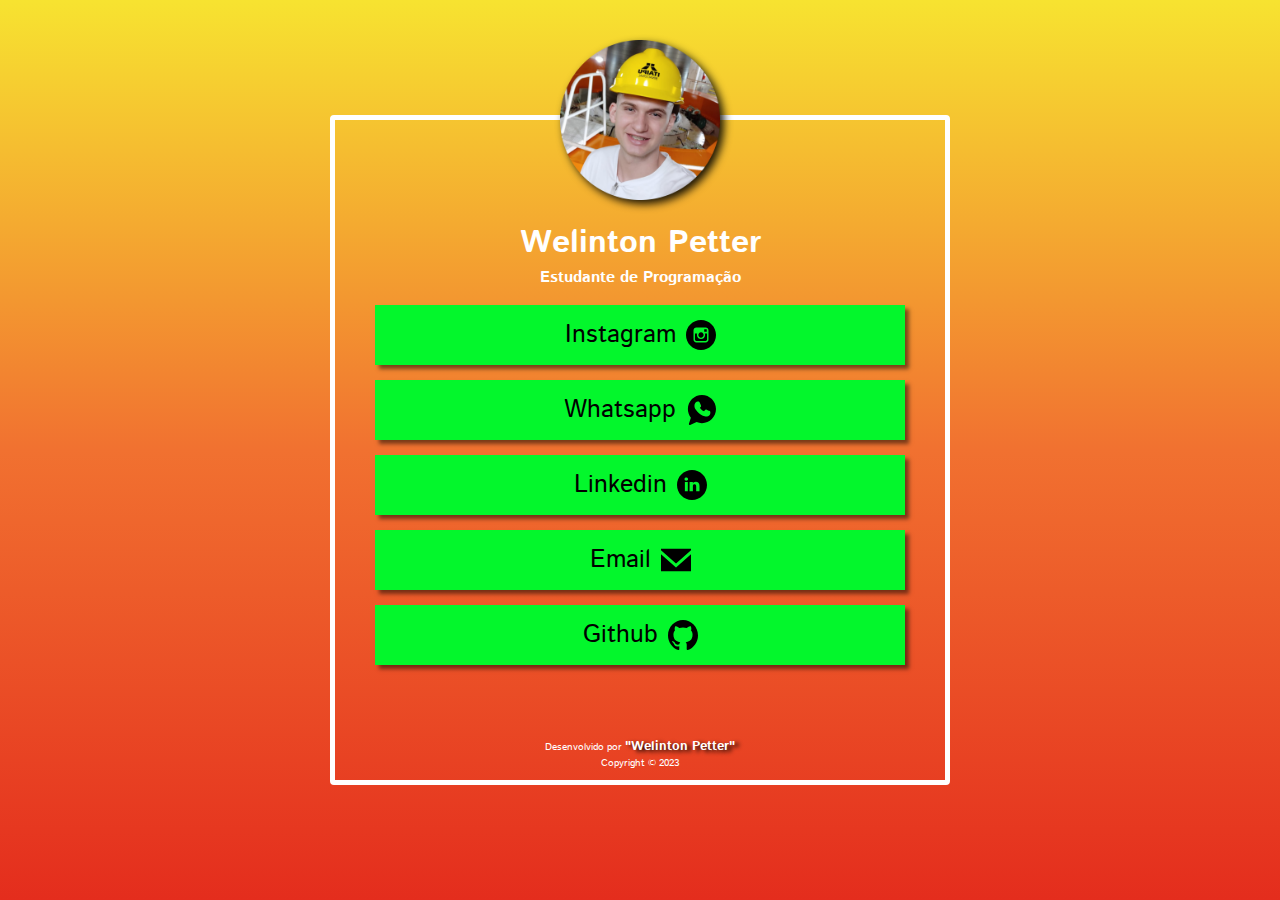
==== docs/index.html @ ccf4a5f2 "Update index.html" ====
<!DOCTYPE html>
<html lang="pt-br">
<head>
    <meta charset="UTF-8">
    <meta http-equiv="X-UA-Compatible" content="IE=edge">
    <meta name="viewport" content="width=device-width, initial-scale=1.0">
    <meta name="author" content="Welinton_Petter">
    <link rel="shortcut icon" href="icon/icon.ico">
    <title>Meus Links</title>
    <link rel="stylesheet" href="css/style.css">

</head>
<body>
    <div class="container">
        <div class="content">
            <img src="img/avatar.png" alt="Foto de Perfil" class="avatar">

            <div>
                <h1>Welinton Petter</h1>
                <h2>Estudante de Programação </h2>

            </div>
            <div class="links">
                <a href="https://www.instagram.com/welinton.petter">Instagram
                    <img src="icon/instagram.svg" alt="Instagram"></a>
                <a href="https://api.whatsapp.com/send?phone=5545991337442&text=Ol%C3%A1,%20Estou%20vindo%20pelo%20seu%20projeto%20do%20Linktree.%F0%9F%98%84">Whatsapp
                    <img src="icon/whatsapp.svg" alt="Numero whatsapp"></a>
                <a href="https://www.linkedin.com/in/welintonpetter/">Linkedin 
                    <img src="icon/linkedin.svg" alt="linkedin"></a>
                <a href="mailto:Welintonpetter13@gmail.com">Email
                    <img src="icon/email.svg" alt="Email"></a>
                <a href="https://github.com/WelintonPetter">Github
                    <img src="icon/github.svg" alt="github"></a>

            </div>
            
            <div class="rodape">
                
                <p>  Desenvolvido por <span>"Welinton Petter"</span></p>
                <p>Copyright © 2023</p>
            </div>

        </div>














    </div>
</body>
</html>
---- docs/css/style.css ----
@import url('https://fonts.googleapis.com/css2?family=Istok+Web&display=swap');

*{
    padding: 0px;
    margin: 0pc;    
    box-sizing: border-box;
    font-family: 'Istok Web', sans-serif;
}

.links img{
    width:30px ;
    
}
body{
    height:100vh ;
    background: linear-gradient(to bottom, #f7e330, #f17130, #e42d1d);
    background-repeat: no-repeat ;   
    display: flex;
    justify-content: center;
    align-items: center;
    padding:0 50px
}

.container{
    max-width: 620px;
    width: 100%;

}

.content{
    border:5px solid white;
    width: 100%;
    border-radius: 4px;
    padding: 100px 40px;
    text-align: center;
    position: relative;
    display: flex;
    flex-direction: column;


}
.avatar{
    width: 160px;
    position: absolute;
    top:-80px;
    align-self: center;
    filter: drop-shadow(4px 4px 4px rgba(0,0,0,0.90));
}
h1,h2{
    color:#ffffff
}
h1{
    font-size: 32px;
}
h2 {
    font-size: 16px;
    margin-bottom: 16px;
}

a{
    align-items: center;
    height: 60px;
    font-size: 25px;
    font-weight:500;
    text-decoration: none;
    background-color: #03f72c;
    color:black;
    display: flex;
    justify-content: center;
    gap: 10px;
    margin-bottom: 15px;
    padding: 10px;
    transition: .20s background-color;
    box-shadow: 4px 4px 4px rgba(0,0,0,0.50);
    flex-wrap:
}
a:hover{
    background-color: #F77534;


}
.rodape{

    align-self: center;
    color:#ffffff;
    font-size: 10px;
    padding-top:30px ;
    position: absolute;
    bottom:10px;
}
span{
    font-weight: 600;
    text-shadow: 4px 2px 4px black ;
    font-size: 13px;
}
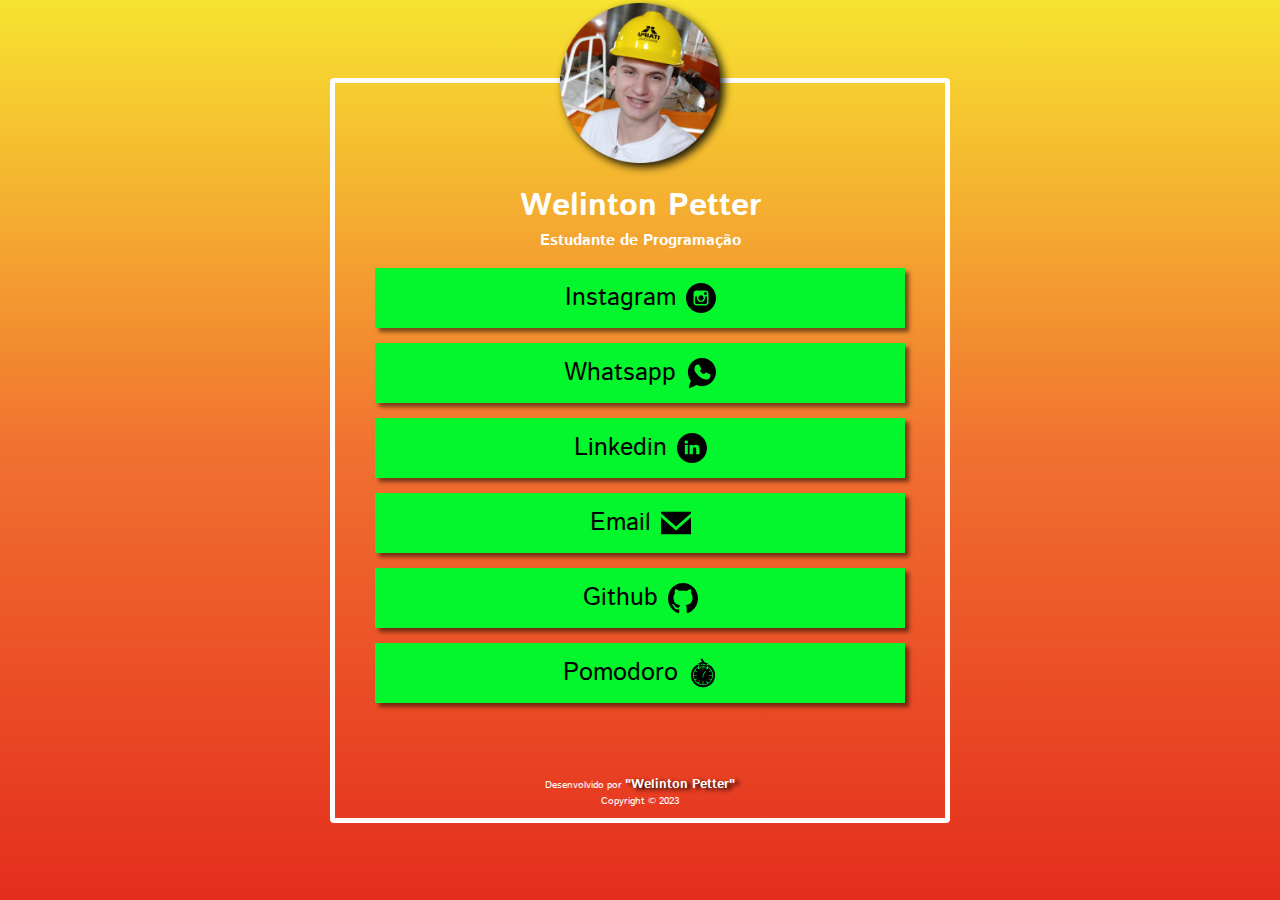
==== commit 83f7c9a0: "pomodoro add" ====
--- a/docs/index.html
+++ b/docs/index.html
@@ -31,6 +31,8 @@
                     <img src="icon/email.svg" alt="Email"></a>
                 <a href="https://github.com/WelintonPetter">Github
                     <img src="icon/github.svg" alt="github"></a>
+                    <a href="https://welintonpetter.github.io/PomodoroClock/">Pomodoro
+                        <img src="icon/tecnica-pomodoro-_1_.svg" alt="Pomodoro"></a>
 
             </div>
             
--- a/docs/css/style.css
+++ b/docs/css/style.css
@@ -80,7 +80,6 @@
 
 }
 .rodape{
-
     align-self: center;
     color:#ffffff;
     font-size: 10px;
@@ -89,6 +88,7 @@
     bottom:10px;
 }
 span{
+   
     font-weight: 600;
     text-shadow: 4px 2px 4px black ;
     font-size: 13px;
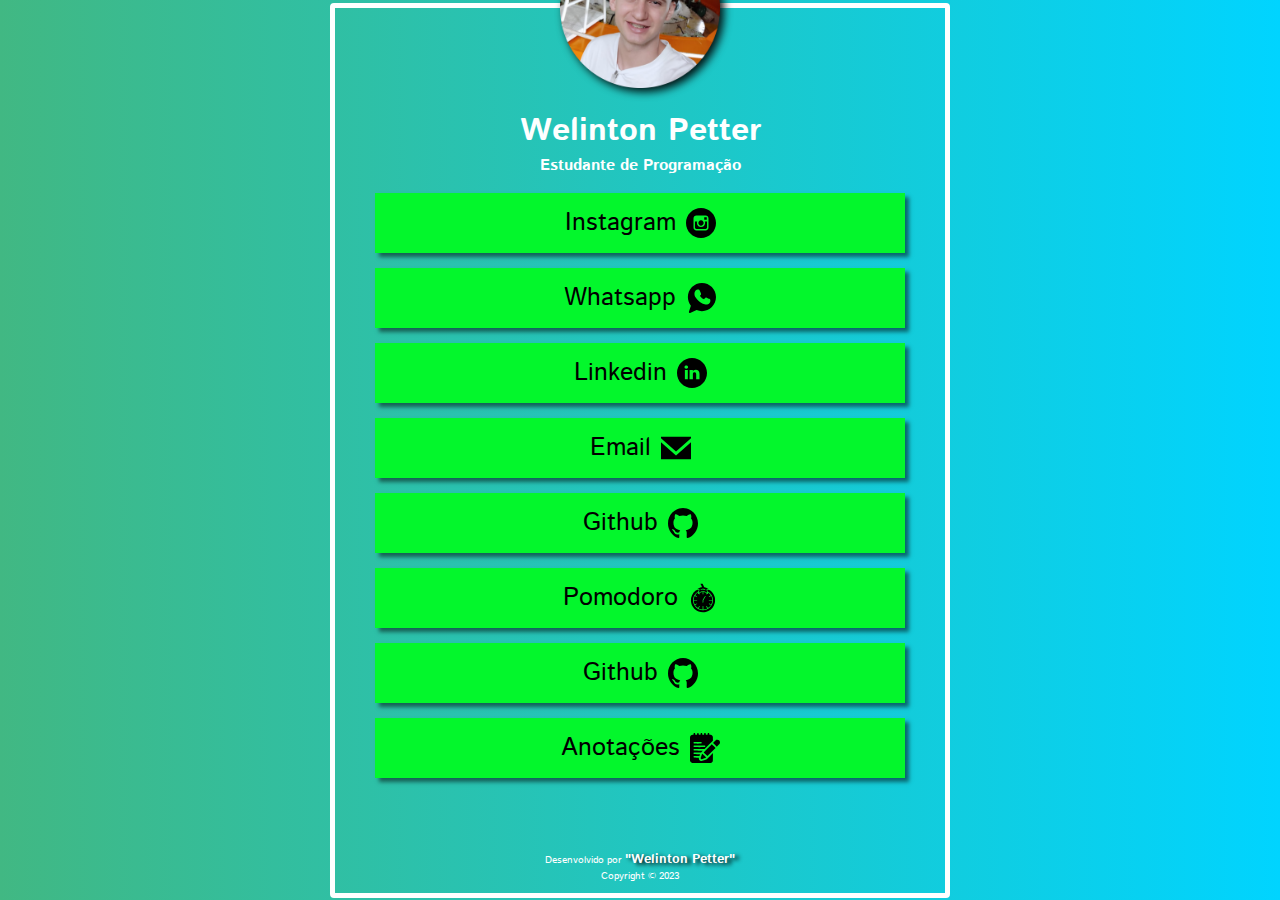
==== commit 548e5e7b: "Anotação" ====
--- a/docs/index.html
+++ b/docs/index.html
@@ -33,6 +33,10 @@
                     <img src="icon/github.svg" alt="github"></a>
                     <a href="https://welintonpetter.github.io/PomodoroClock/">Pomodoro
                         <img src="icon/tecnica-pomodoro-_1_.svg" alt="Pomodoro"></a>
+                <a href="https://github.com/WelintonPetter">Github
+                    <img src="icon/github.svg" alt="github"></a>
+                    <a href="https://welintonpetter.github.io/Petter_List/">Anotações
+                        <img src="icon/anotacao.svg" alt="Anotações"></a>        
 
             </div>
             
--- a/docs/css/style.css
+++ b/docs/css/style.css
@@ -13,7 +13,9 @@
 }
 body{
     height:100vh ;
-    background: linear-gradient(to bottom, #f7e330, #f17130, #e42d1d);
+    background: linear-gradient(90deg,
+    rgba(65,184,131,1)0%,
+    rgba(0,212,255,1)100%);
     background-repeat: no-repeat ;   
     display: flex;
     justify-content: center;
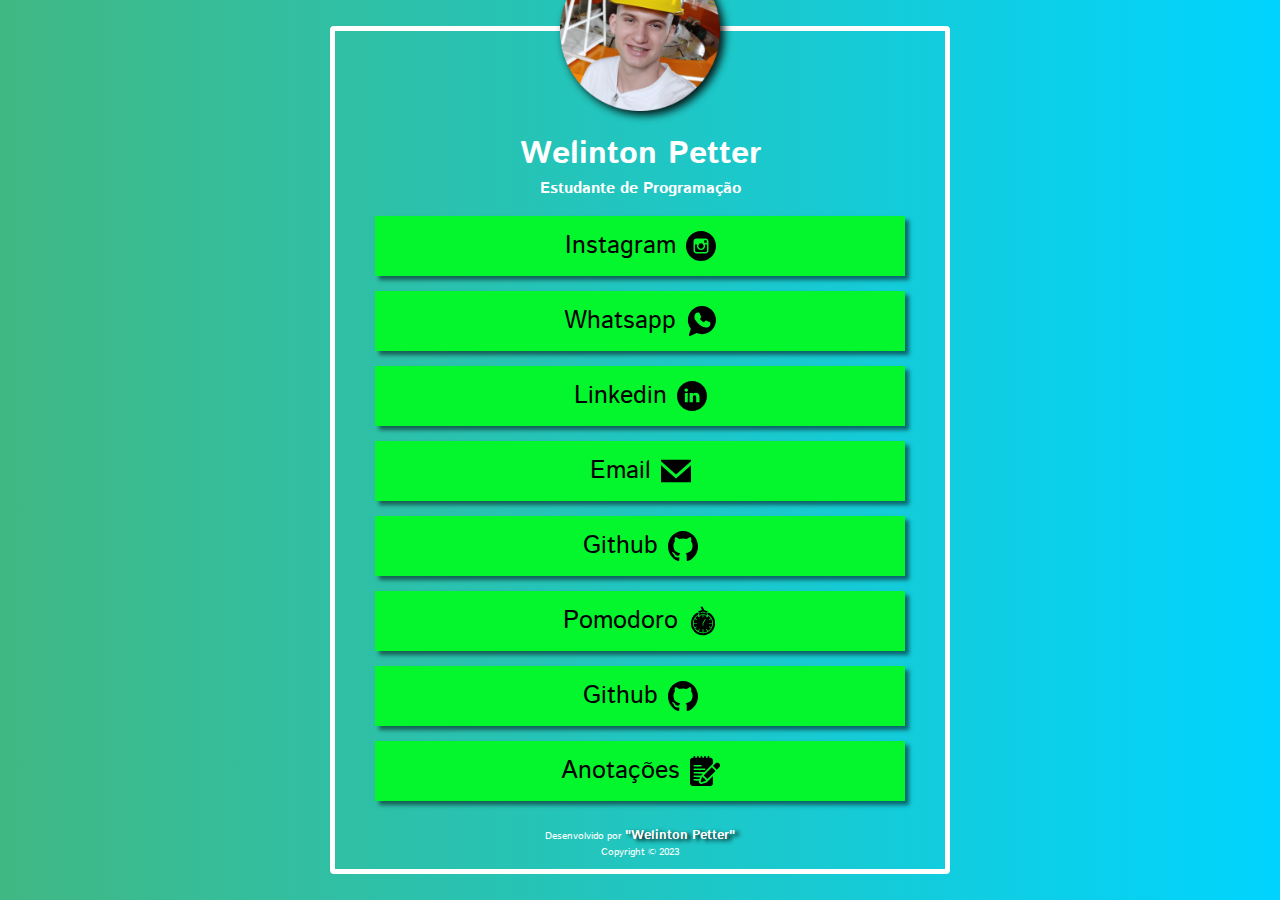
==== commit bb0f6b71: "Css" ====
--- a/docs/index.html
+++ b/docs/index.html
@@ -35,16 +35,19 @@
                         <img src="icon/tecnica-pomodoro-_1_.svg" alt="Pomodoro"></a>
                 <a href="https://github.com/WelintonPetter">Github
                     <img src="icon/github.svg" alt="github"></a>
-                    <a href="https://welintonpetter.github.io/Petter_List/">Anotações
-                        <img src="icon/anotacao.svg" alt="Anotações"></a>        
-
+                <a href="https://welintonpetter.github.io/Petter_List/">Anotações
+                    <img src="icon/anotacao.svg" alt="Anotações"></a>   
+                    
+                    
+                    
+                <div class="rodape">
+                
+                    <p> Desenvolvido por <span>"Welinton Petter"</span></p>
+                    <p>Copyright © 2023</p>
+                </div>               
             </div>
             
-            <div class="rodape">
-                
-                <p>  Desenvolvido por <span>"Welinton Petter"</span></p>
-                <p>Copyright © 2023</p>
-            </div>
+           
 
         </div>
 
--- a/docs/css/style.css
+++ b/docs/css/style.css
@@ -7,7 +7,10 @@
     font-family: 'Istok Web', sans-serif;
 }
 
+
+
 .links img{
+   
     width:30px ;
     
 }
@@ -81,12 +84,17 @@
 
 
 }
+.content{
+    padding-bottom: 10px;
+   
+}
 .rodape{
+
     align-self: center;
     color:#ffffff;
     font-size: 10px;
-    padding-top:30px ;
-    position: absolute;
+    padding-top:10px ;
+    position: flex;
     bottom:10px;
 }
 span{
@@ -94,4 +102,38 @@
     font-weight: 600;
     text-shadow: 4px 2px 4px black ;
     font-size: 13px;
-}+}
+@media screen and (max-width: 600px){
+    body{
+        padding:0 10px
+   
+    }
+}
+
+@media screen and (max-width: 600px){
+    .avatar{
+    width: 40px;
+    left:15px;    
+    top:100px;
+    }
+}
+@media screen and (max-width: 600px){
+    h1{
+        
+    font-size: 30px;
+    text-align: center;
+    margin-bottom: 16px;
+    }
+}
+@media screen and (max-width: 600px){
+    h2{
+        font-size: 20px;
+        text-align: center;
+        margin-bottom: 16px;
+     } 
+}   
+@media screen and (max-width: 600px){
+    .container{
+        width: 90%;
+     } 
+}   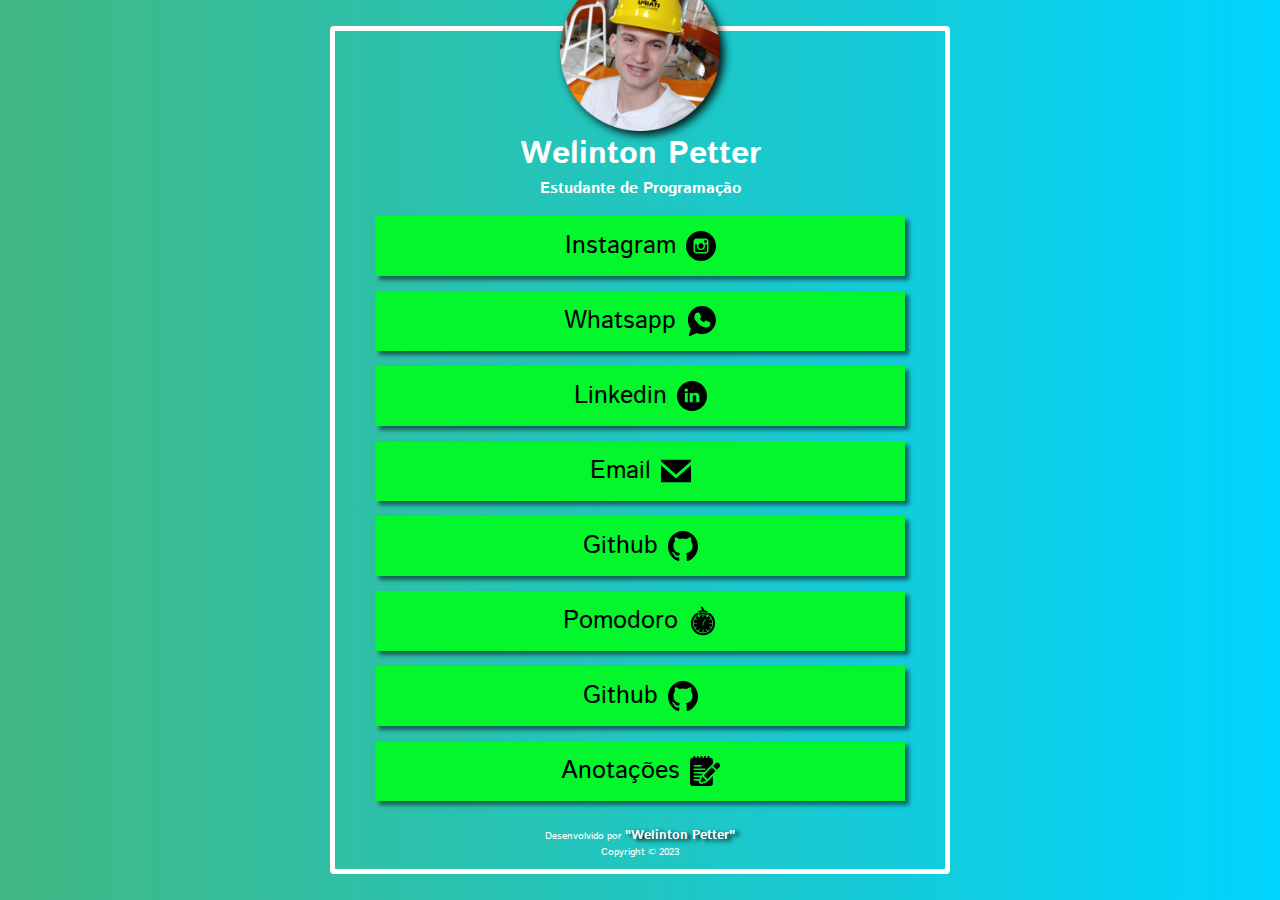
==== commit 4f0242c3: "Update index.html" ====
--- a/docs/index.html
+++ b/docs/index.html
@@ -1,6 +1,7 @@
 <!DOCTYPE html>
 <html lang="pt-br">
 <head>
+    
     <meta charset="UTF-8">
     <meta http-equiv="X-UA-Compatible" content="IE=edge">
     <meta name="viewport" content="width=device-width, initial-scale=1.0">
@@ -10,6 +11,7 @@
     <link rel="stylesheet" href="css/style.css">
 
 </head>
+
 <body>
     <div class="container">
         <div class="content">
--- a/docs/css/style.css
+++ b/docs/css/style.css
@@ -47,7 +47,7 @@
 .avatar{
     width: 160px;
     position: absolute;
-    top:-80px;
+    top:-60px;
     align-self: center;
     filter: drop-shadow(4px 4px 4px rgba(0,0,0,0.90));
 }
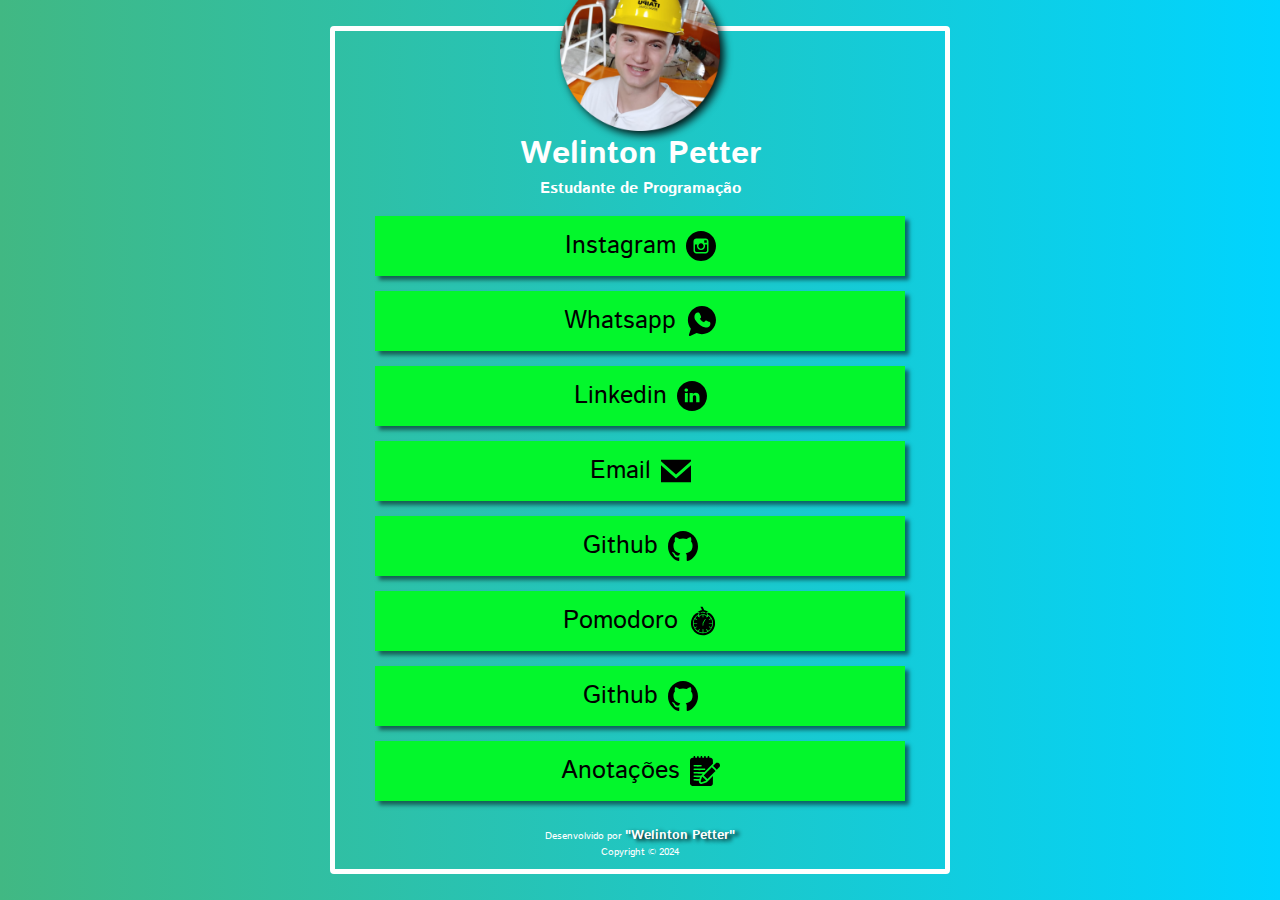
==== commit 630aa751: "2024" ====
--- a/docs/index.html
+++ b/docs/index.html
@@ -45,7 +45,7 @@
                 <div class="rodape">
                 
                     <p> Desenvolvido por <span>"Welinton Petter"</span></p>
-                    <p>Copyright © 2023</p>
+                    <p>Copyright © 2024</p>
                 </div>               
             </div>
             
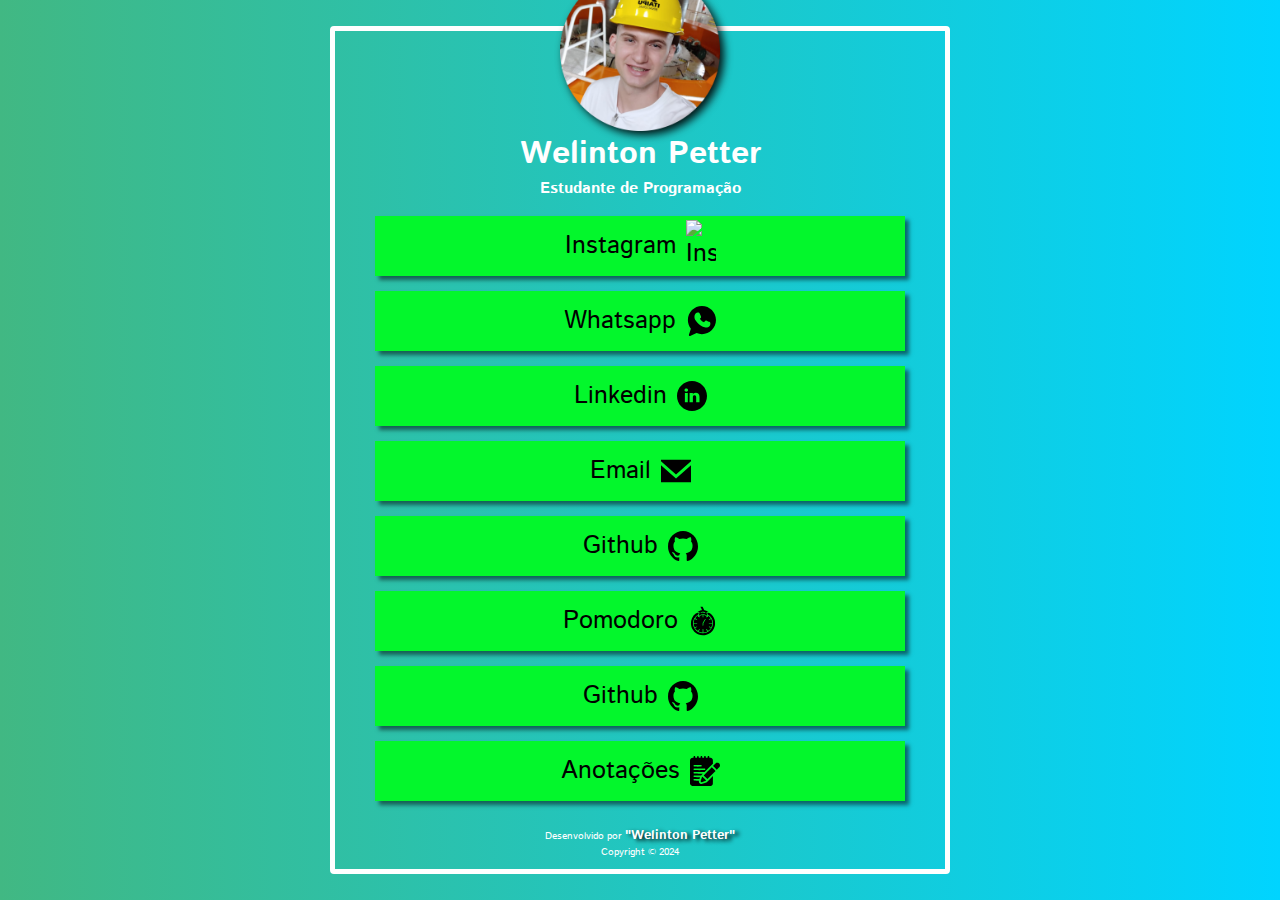
==== commit 36656a0d: "Update index.html" ====
--- a/docs/index.html
+++ b/docs/index.html
@@ -24,7 +24,7 @@
             </div>
             <div class="links">
                 <a href="https://www.instagram.com/welinton.petter">Instagram
-                    <img src="icon/instagram.svg" alt="Instagram"></a>
+                    <img src="icon/" alt="Instagram"></a>
                 <a href="https://api.whatsapp.com/send?phone=5545991337442&text=Ol%C3%A1,%20Estou%20vindo%20pelo%20seu%20projeto%20do%20Linktree.%F0%9F%98%84">Whatsapp
                     <img src="icon/whatsapp.svg" alt="Numero whatsapp"></a>
                 <a href="https://www.linkedin.com/in/welintonpetter/">Linkedin 
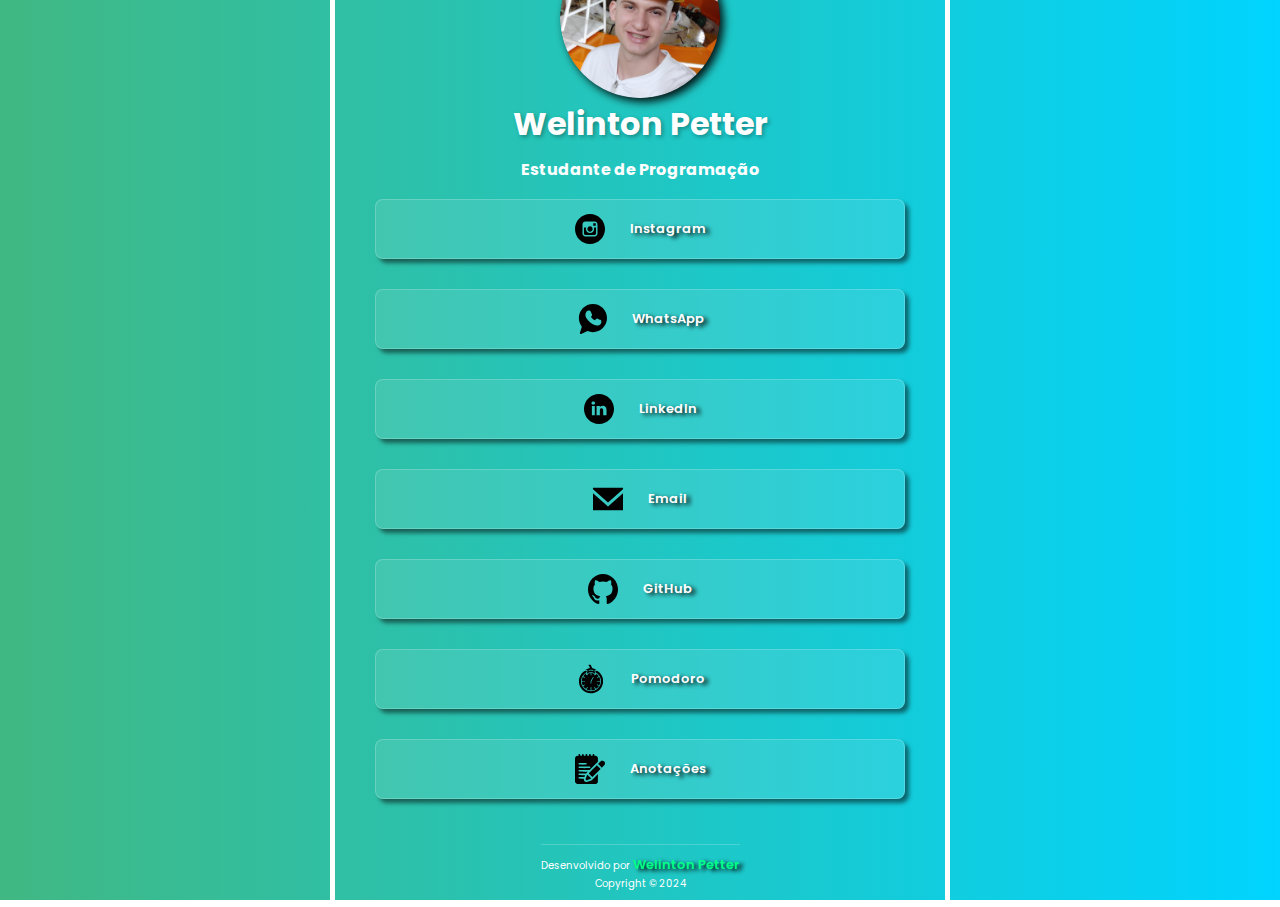
==== commit f1c1f72f: "new" ====
--- a/docs/index.html
+++ b/docs/index.html
@@ -1,71 +1,253 @@
 <!DOCTYPE html>
 <html lang="pt-br">
 <head>
-    
     <meta charset="UTF-8">
     <meta http-equiv="X-UA-Compatible" content="IE=edge">
     <meta name="viewport" content="width=device-width, initial-scale=1.0">
     <meta name="author" content="Welinton_Petter">
+    <meta name="description" content="Links importantes de Welinton Petter">
     <link rel="shortcut icon" href="icon/icon.ico">
-    <title>Meus Links</title>
+    <title>Welinton Petter | Links</title>
     <link rel="stylesheet" href="css/style.css">
-
+    <!-- Fonte do Google -->
+    <link href="https://fonts.googleapis.com/css2?family=Roboto:wght@400;500;700&display=swap" rel="stylesheet">
 </head>
 
 <body>
+    <canvas id="snakeCanvas" style="position: fixed; top: 0; left: 0; z-index: 1000; display: none;"></canvas>
+
     <div class="container">
-        <div class="content">
+        <main class="content">
             <img src="img/avatar.png" alt="Foto de Perfil" class="avatar">
 
-            <div>
+            <header class="profile-info">
                 <h1>Welinton Petter</h1>
-                <h2>Estudante de Programação </h2>
-
-            </div>
-            <div class="links">
-                <a href="https://www.instagram.com/welinton.petter">Instagram
-                    <img src="icon/" alt="Instagram"></a>
-                <a href="https://api.whatsapp.com/send?phone=5545991337442&text=Ol%C3%A1,%20Estou%20vindo%20pelo%20seu%20projeto%20do%20Linktree.%F0%9F%98%84">Whatsapp
-                    <img src="icon/whatsapp.svg" alt="Numero whatsapp"></a>
-                <a href="https://www.linkedin.com/in/welintonpetter/">Linkedin 
-                    <img src="icon/linkedin.svg" alt="linkedin"></a>
-                <a href="mailto:Welintonpetter13@gmail.com">Email
-                    <img src="icon/email.svg" alt="Email"></a>
-                <a href="https://github.com/WelintonPetter">Github
-                    <img src="icon/github.svg" alt="github"></a>
-                    <a href="https://welintonpetter.github.io/PomodoroClock/">Pomodoro
-                        <img src="icon/tecnica-pomodoro-_1_.svg" alt="Pomodoro"></a>
-                <a href="https://github.com/WelintonPetter">Github
-                    <img src="icon/github.svg" alt="github"></a>
-                <a href="https://welintonpetter.github.io/Petter_List/">Anotações
-                    <img src="icon/anotacao.svg" alt="Anotações"></a>   
-                    
-                    
-                    
-                <div class="rodape">
-                
-                    <p> Desenvolvido por <span>"Welinton Petter"</span></p>
-                    <p>Copyright © 2024</p>
-                </div>               
-            </div>
-            
-           
-
-        </div>
-
-
-
-
-
-
-
-
-
-
-
-
-
-
+                <h2>Estudante de Programação</h2>
+            </header>
+
+            <nav class="links">
+                <a href="https://www.instagram.com/welinton.petter" class="link-card">
+                    <img src="icon/instagram.svg" alt="Instagram">
+                    <span>Instagram</span>
+                </a>
+                <a href="https://api.whatsapp.com/send?phone=5545991337442&text=Ol%C3%A1,%20Estou%20vindo%20pelo%20seu%20projeto%20do%20Linktree.%F0%9F%98%84" class="link-card">
+                    <img src="icon/whatsapp.svg" alt="WhatsApp">
+                    <span>WhatsApp</span>
+                </a>
+                <a href="https://www.linkedin.com/in/welintonpetter/" class="link-card">
+                    <img src="icon/linkedin.svg" alt="LinkedIn">
+                    <span>LinkedIn</span>
+                </a>
+                <a href="mailto:Welintonpetter13@gmail.com" class="link-card">
+                    <img src="icon/email.svg" alt="Email">
+                    <span>Email</span>
+                </a>
+                <a href="https://github.com/WelintonPetter" class="link-card">
+                    <img src="icon/github.svg" alt="GitHub">
+                    <span>GitHub</span>
+                </a>
+                <a href="https://welintonpetter.github.io/PomodoroClock/" class="link-card">
+                    <img src="icon/tecnica-pomodoro-_1_.svg" alt="Pomodoro">
+                    <span>Pomodoro</span>
+                </a>
+                <a href="https://welintonpetter.github.io/Petter_List/" class="link-card">
+                    <img src="icon/anotacao.svg" alt="Anotações">
+                    <span>Anotações</span>
+                </a>
+            </nav>
+
+            <footer class="rodape">
+                <p>Desenvolvido por <span>Welinton Petter</span></p>
+                <p>Copyright © 2024</p>
+            </footer>
+        </main>
     </div>
+
+    <script>
+    const canvas = document.getElementById('snakeCanvas');
+    const ctx = canvas.getContext('2d');
+
+    let snake = [{x: 10, y: 10}];
+    let food = {x: 15, y: 15};
+    let direction = 'right';
+    let gameStarted = false;
+    let gameLoop;
+    let score = 0;
+
+    function initGame() {
+        canvas.width = window.innerWidth;
+        canvas.height = window.innerHeight;
+        canvas.style.backgroundColor = 'rgba(0, 0, 0, 0.8)';
+        gameStarted = true;
+        score = 0;
+        snake = [{x: 10, y: 10}];
+        generateFood();
+        if (gameLoop) clearInterval(gameLoop);
+        gameLoop = setInterval(updateGame, 100);
+        canvas.style.display = 'block';
+    }
+
+    function generateFood() {
+        food = {
+            x: Math.floor(Math.random() * (canvas.width / 20)),
+            y: Math.floor(Math.random() * (canvas.height / 20))
+        };
+    }
+
+    function drawSquare(x, y, color) {
+        ctx.fillStyle = color;
+        ctx.fillRect(x * 20, y * 20, 18, 18);
+    }
+
+    function updateGame() {
+        ctx.clearRect(0, 0, canvas.width, canvas.height);
+        
+        // Mover cobra
+        let head = {x: snake[0].x, y: snake[0].y};
+        switch(direction) {
+            case 'up': head.y--; break;
+            case 'down': head.y++; break;
+            case 'left': head.x--; break;
+            case 'right': head.x++; break;
+        }
+        
+        // Verificar colisão com paredes (modificado para finalizar o jogo)
+        if (head.x < 0 || head.x >= canvas.width / 20 || head.y < 0 || head.y >= canvas.height / 20) {
+            gameOver('Você bateu na parede!');
+            return;
+        }
+        
+        // Verificar colisão com comida
+        if (head.x === food.x && head.y === food.y) {
+            score += 10;
+            generateFood();
+        } else {
+            snake.pop();
+        }
+        
+        // Verificar colisão com o próprio corpo
+        for (let i = 0; i < snake.length; i++) {
+            if (head.x === snake[i].x && head.y === snake[i].y) {
+                gameOver('Você colidiu com seu próprio corpo!');
+                return;
+            }
+        }
+        
+        snake.unshift(head);
+        
+        // Desenhar
+        snake.forEach((segment, i) => {
+            drawSquare(segment.x, segment.y, i === 0 ? '#00ff88' : '#ffffff');
+        });
+        drawSquare(food.x, food.y, '#ff0000');
+        
+        // Desenhar pontuação e instruções
+        ctx.fillStyle = '#ffffff';
+        ctx.font = '20px Poppins';
+        ctx.fillText(`Pontuação: ${score}`, 20, 30);
+        ctx.fillText('Pressione ESC para sair', canvas.width - 220, 30);
+    }
+
+    function gameOver(message) {
+        clearInterval(gameLoop);
+        ctx.fillStyle = 'rgba(0, 0, 0, 0.9)';
+        ctx.fillRect(0, 0, canvas.width, canvas.height);
+        
+        // Desenhar mensagem de game over
+        ctx.fillStyle = '#ffffff';
+        ctx.textAlign = 'center';
+        
+        // Título Game Over
+        ctx.font = 'bold 40px Poppins';
+        ctx.fillText('Game Over!', canvas.width/2, canvas.height/2 - 60);
+        
+        // Mensagem específica
+        ctx.font = '25px Poppins';
+        ctx.fillText(message, canvas.width/2, canvas.height/2);
+        
+        // Pontuação
+        ctx.font = '30px Poppins';
+        ctx.fillText(`Pontuação: ${score}`, canvas.width/2, canvas.height/2 + 50);
+        
+        // Instruções
+        ctx.font = '20px Poppins';
+        ctx.fillText('Pressione ESPAÇO para jogar novamente', canvas.width/2, canvas.height/2 + 100);
+        ctx.fillText('Pressione ESC para sair', canvas.width/2, canvas.height/2 + 130);
+        
+        ctx.textAlign = 'left'; // Resetar alinhamento do texto
+        gameStarted = false;
+    }
+
+    // Modificar o Event Listener para incluir mensagem inicial
+    document.addEventListener('keydown', (e) => {
+        if (!gameStarted) {
+            // Mostrar mensagem inicial
+            ctx.fillStyle = 'rgba(0, 0, 0, 0.9)';
+            ctx.fillRect(0, 0, canvas.width, canvas.height);
+            ctx.fillStyle = '#ffffff';
+            ctx.textAlign = 'center';
+            ctx.font = '30px Poppins';
+            ctx.fillText('Use as setas para começar o jogo', canvas.width/2, canvas.height/2 - 30);
+            ctx.font = '20px Poppins';
+            ctx.fillText('ESC para sair a qualquer momento', canvas.width/2, canvas.height/2 + 20);
+            ctx.textAlign = 'left';
+        }
+
+        if (!gameStarted && (e.key === 'ArrowUp' || e.key === 'ArrowDown' || 
+            e.key === 'ArrowLeft' || e.key === 'ArrowRight')) {
+            initGame();
+        }
+        
+        if (e.key === ' ' && !gameStarted) {
+            initGame();
+            return;
+        }
+        
+        switch(e.key) {
+            case 'ArrowUp':
+                if (direction !== 'down') direction = 'up';
+                break;
+            case 'ArrowDown':
+                if (direction !== 'up') direction = 'down';
+                break;
+            case 'ArrowLeft':
+                if (direction !== 'right') direction = 'left';
+                break;
+            case 'ArrowRight':
+                if (direction !== 'left') direction = 'right';
+                break;
+            case 'Escape':
+                if (gameStarted || canvas.style.display === 'block') {
+                    clearInterval(gameLoop);
+                    canvas.style.display = 'none';
+                    gameStarted = false;
+                }
+                break;
+        }
+    });
+
+    // Mostrar mensagem inicial quando o canvas for exibido pela primeira vez
+    canvas.addEventListener('click', () => {
+        if (!gameStarted) {
+            ctx.fillStyle = 'rgba(0, 0, 0, 0.9)';
+            ctx.fillRect(0, 0, canvas.width, canvas.height);
+            ctx.fillStyle = '#ffffff';
+            ctx.textAlign = 'center';
+            ctx.font = '30px Poppins';
+            ctx.fillText('Use as setas para começar o jogo', canvas.width/2, canvas.height/2 - 30);
+            ctx.font = '20px Poppins';
+            ctx.fillText('ESC para sair a qualquer momento', canvas.width/2, canvas.height/2 + 20);
+            ctx.textAlign = 'left';
+        }
+    });
+
+    // Ajustar tamanho do canvas quando a janela for redimensionada
+    window.addEventListener('resize', () => {
+        if (gameStarted) {
+            canvas.width = window.innerWidth;
+            canvas.height = window.innerHeight;
+        }
+    });
+    </script>
 </body>
 </html>--- a/docs/css/style.css
+++ b/docs/css/style.css
@@ -1,13 +1,201 @@
-@import url('https://fonts.googleapis.com/css2?family=Istok+Web&display=swap');
-
-*{
-    padding: 0px;
-    margin: 0pc;    
+@import url('https://fonts.googleapis.com/css2?family=Poppins:wght@400;500;600&display=swap');
+
+:root {
+    --primary-color: #00ff88;
+    --secondary-color: #00b4d8;
+    --text-color: #ffffff;
+    --border-color: rgba(255, 255, 255, 0.2);
+}
+
+* {
+    margin: 0;
+    padding: 0;
     box-sizing: border-box;
-    font-family: 'Istok Web', sans-serif;
-}
-
-
+}
+
+body {
+    font-family: 'Poppins', sans-serif;
+    min-height: 100vh;
+    background: linear-gradient(90deg,
+        rgba(65,184,131,1) 0%,
+        rgba(0,212,255,1) 100%);
+    color: var(--text-color);
+    line-height: 1.6;
+    display: flex;
+    justify-content: center;
+    align-items: center;
+    padding: 0 50px;
+}
+
+.container {
+    max-width: 620px;
+    width: 100%;
+}
+
+.content {
+    border: 5px solid white;
+    width: 100%;
+    border-radius: 4px;
+    padding: 100px 40px;
+    text-align: center;
+    position: relative;
+    display: flex;
+    flex-direction: column;
+    animation: cardEntrance 1s ease-out;
+}
+
+@keyframes cardEntrance {
+    from {
+        opacity: 0;
+        transform: translateY(40px);
+    }
+    to {
+        opacity: 1;
+        transform: translateY(0);
+    }
+}
+
+.avatar {
+    width: 160px;
+    position: absolute;
+    top: -60px;
+    align-self: center;
+    border-radius: 50%;
+    filter: drop-shadow(4px 4px 4px rgba(0,0,0,0.90));
+    animation: avatarEntrance 1.2s ease-out;
+}
+
+@keyframes avatarEntrance {
+    from {
+        opacity: 0;
+        transform: translateY(60px);
+    }
+    to {
+        opacity: 1;
+        transform: translateY(0);
+    }
+}
+
+h1, h2 {
+    color: #ffffff;
+}
+
+h1 {
+    font-size: 32px;
+    margin-bottom: 8px;
+    text-shadow: 2px 2px 4px rgba(0,0,0,0.3);
+}
+
+h2 {
+    font-size: 16px;
+    margin-bottom: 16px;
+    color: var(--primary-color);
+}
+
+.links {
+    display: flex;
+    flex-direction: column;
+    gap: 15px;
+}
+
+.link-card {
+    display: flex;
+    align-items: center;
+    height: 60px;
+    padding: 0 20px;
+    font-size: 25px;
+    text-decoration: none;
+    color: var(--text-color);
+    background: rgba(255, 255, 255, 0.1);
+    border: 1px solid var(--border-color);
+    border-radius: 8px;
+    transition: all 0.3s ease;
+    animation: linkEntrance 0.6s ease-out backwards;
+}
+
+.link-card:nth-child(1) { animation-delay: 0.1s; }
+.link-card:nth-child(2) { animation-delay: 0.2s; }
+.link-card:nth-child(3) { animation-delay: 0.3s; }
+.link-card:nth-child(4) { animation-delay: 0.4s; }
+.link-card:nth-child(5) { animation-delay: 0.5s; }
+.link-card:nth-child(6) { animation-delay: 0.6s; }
+.link-card:nth-child(7) { animation-delay: 0.7s; }
+
+@keyframes linkEntrance {
+    from {
+        opacity: 0;
+        transform: translateX(-30px);
+    }
+    to {
+        opacity: 1;
+        transform: translateX(0);
+    }
+}
+
+.link-card:hover {
+    transform: translateY(-3px);
+    background: rgba(255, 255, 255, 0.2);
+    box-shadow: 0 5px 15px rgba(0, 0, 0, 0.2);
+    border-color: var(--primary-color);
+}
+
+.link-card img {
+    width: 30px;
+    margin-right: 15px;
+    transition: transform 0.3s ease;
+}
+
+.link-card:hover img {
+    transform: scale(1.2) rotate(5deg);
+}
+
+.rodape {
+    margin-top: 30px;
+    padding-top: 20px;
+    border-top: 1px solid var(--border-color);
+    font-size: 12px;
+    color: var(--text-color);
+}
+
+.rodape span {
+    color: var(--primary-color);
+    font-weight: 600;
+}
+
+/* Responsividade */
+@media (max-width: 480px) {
+    body {
+        padding: 20px;
+    }
+
+    .content {
+        padding: 80px 20px 40px;
+    }
+
+    .avatar {
+        width: 120px;
+        top: -40px;
+    }
+
+    h1 {
+        font-size: 26px;
+    }
+
+    h2 {
+        font-size: 14px;
+    }
+
+    .link-card {
+        height: 50px;
+        font-size: 20px;
+        padding: 0 15px;
+    }
+
+    .link-card img {
+        width: 24px;
+        margin-right: 10px;
+    }
+}
 
 .links img{
    
